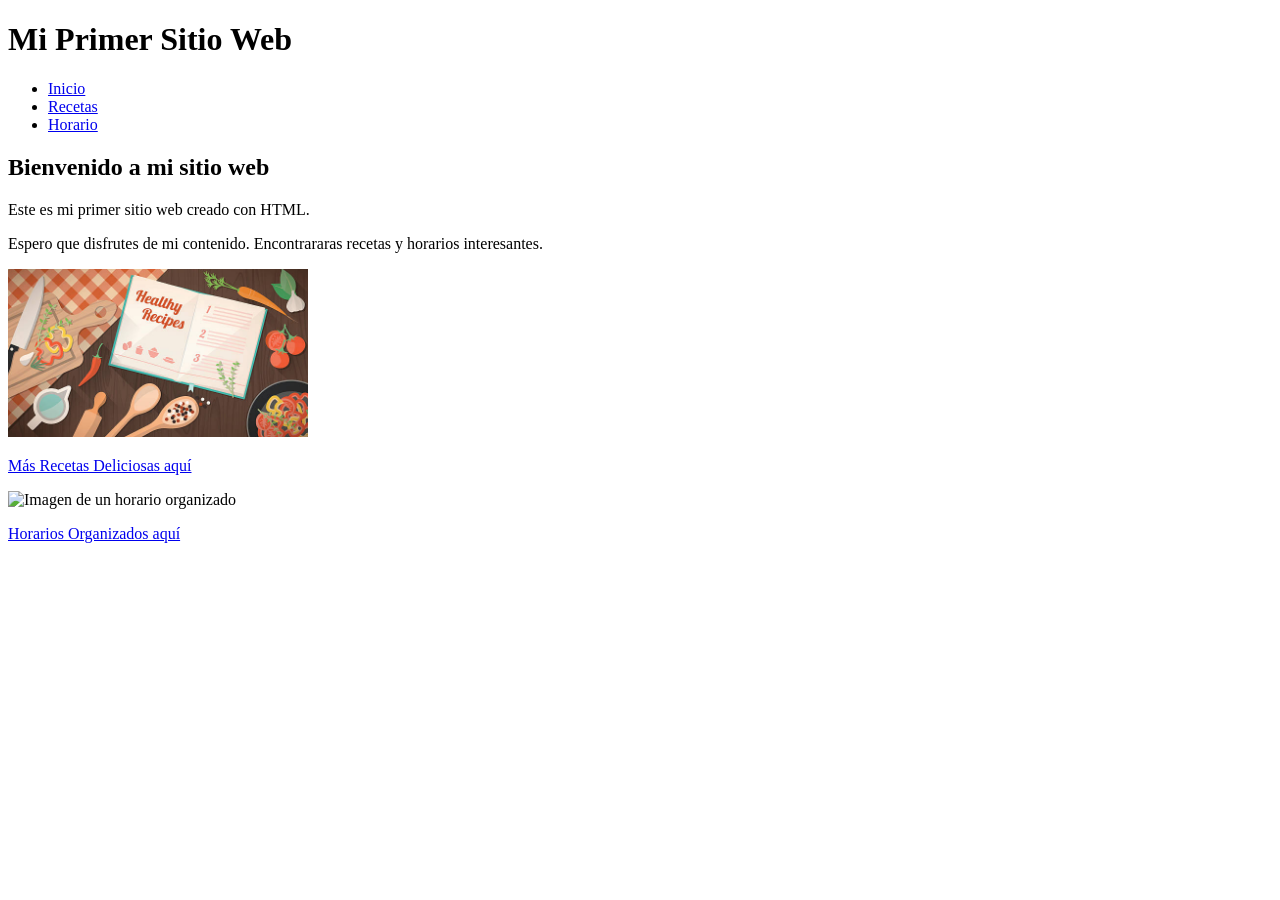
==== index.html @ 1c778e8e "Index Listo, creo" ====
<!DOCTYPE html>
<html lang="en">

<head>
    <meta charset="UTF-8">
    <meta name="viewport" content="width=device-width, initial-scale=1.0">
    <title>TP 1 - TUP Prog. III</title>
</head>
<header>
    <h1>Mi Primer Sitio Web</h1>
    <ul>
        <li><a href="index.html">Inicio</a></li>
        <li><a href="recetas.html">Recetas</a></li>
        <li><a href="horario.html">Horario</a></li>
    </ul>
</header>

<body>
    <h2>Bienvenido a mi sitio web</h2>
    <p>Este es mi primer sitio web creado con HTML.</p>
    <p>Espero que disfrutes de mi contenido. Encontrararas recetas y horarios interesantes.</p>

    <img src="image.jpg" alt="Imagen de una receta deliciosa" width="300">
    <p><a href="recetas.html">Más Recetas Deliciosas aquí</a></p>
    <img src="https://st4.depositphotos.com/6375316/22061/v/450/depositphotos_220614182-stock-illustration-calendar-clock-icon-calendar-icon.jpg"
        alt="Imagen de un horario organizado" width="300">
    <p><a href="horario.html">Horarios Organizados aquí</a></p>

</html>
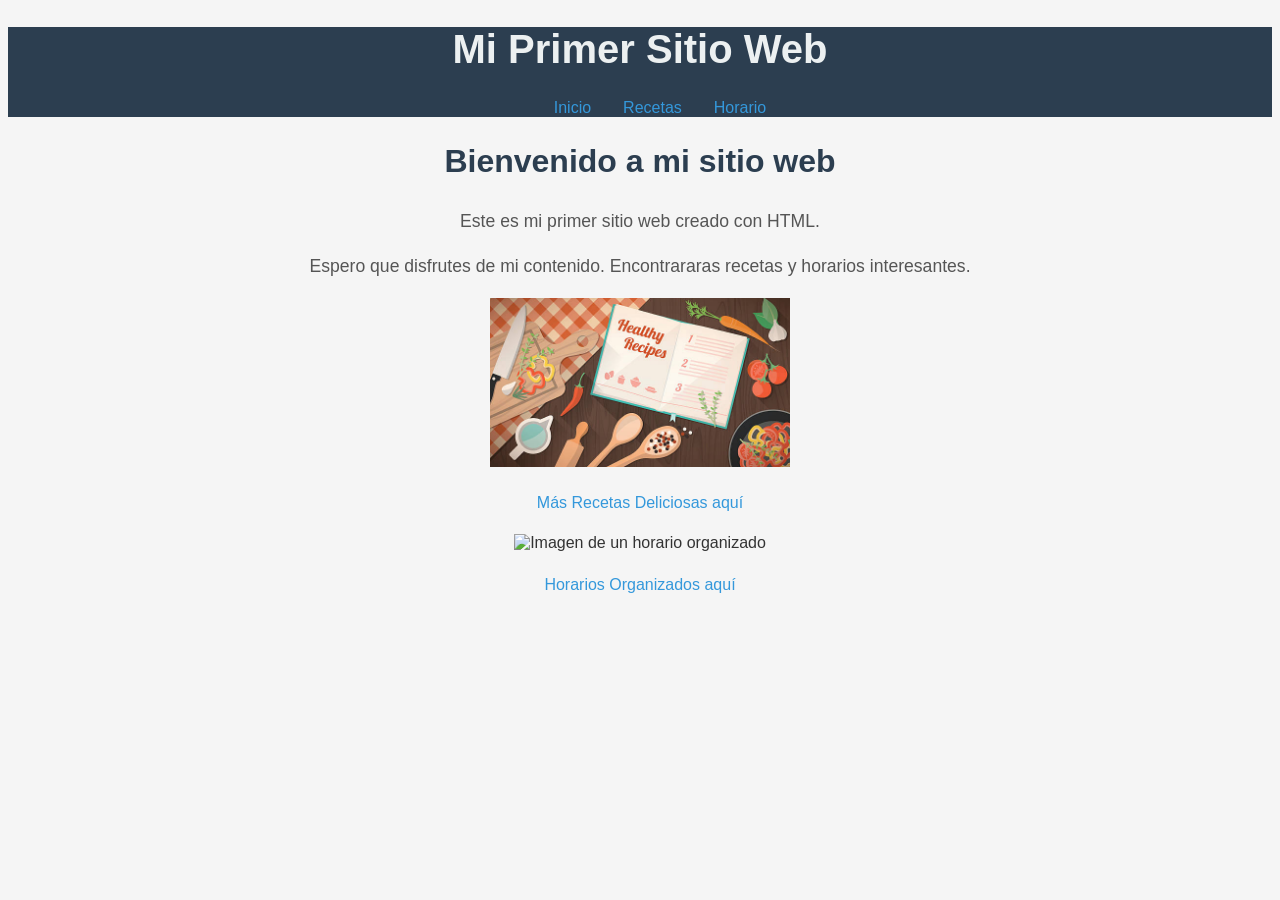
==== commit 02d88e6b: "Receta lista, creo" ====
--- a/index.html
+++ b/index.html
@@ -5,6 +5,7 @@
     <meta charset="UTF-8">
     <meta name="viewport" content="width=device-width, initial-scale=1.0">
     <title>TP 1 - TUP Prog. III</title>
+    <link rel="stylesheet" href="styles.css">
 </head>
 <header>
     <h1>Mi Primer Sitio Web</h1>
--- a/styles.css
+++ b/styles.css
@@ -0,0 +1,129 @@
+/* Tipografía y colores base */
+* {
+    font-family: 'Segoe UI', Tahoma, Geneva, Verdana, sans-serif;
+}
+
+body {
+    background-color: #f5f5f5;
+    color: #333;
+    text-align: center;
+}
+
+/* Header */
+header {
+    background-color: #2c3e50;
+    color: white;
+    text-align: center;
+}
+
+header h1 {
+    font-size: 2.5rem;
+    font-weight: bold;
+    color: #ecf0f1;
+}
+
+header ul {
+    list-style: none;
+    display: flex;
+    justify-content: center;
+    gap: 2rem;
+}
+
+header a {
+    color: #3498db;
+    text-decoration: none;
+    font-size: 1.1rem;
+    font-weight: 500;
+}
+
+
+/* Body - Contenido principal */
+body h2 {
+    font-size: 2rem;
+    color: #2c3e50;
+    font-weight: bold;
+}
+
+body p {
+    font-size: 1.1rem;
+    color: #555;
+    line-height: 1.6;
+}
+
+/* Enlaces en el contenido */
+body a {
+    color: #3498db;
+    text-decoration: none;
+    font-size: 1rem;
+    font-weight: 500;
+}
+
+
+/* Imágenes */
+img {
+    opacity: 1;
+    transition: opacity 0.3s;
+}
+
+/* Contenedor de recetas */
+.recipe-container {
+    text-align: center;
+}
+
+.recipe-container h1 {
+    font-size: 2rem;
+    color: #2c3e50;
+    font-weight: bold;
+}
+
+/* Receta */
+.recipe {
+    text-align: left;
+    background-color: #fff;
+    display: inline-block;
+}
+
+.recipe h2 {
+    font-size: 1.8rem;
+    color: #e74c3c;
+    font-weight: bold;
+}
+
+.recipe h3 {
+    font-size: 1.3rem;
+    color: #2c3e50;
+    font-weight: bold;
+}
+
+/* Listas */
+.recipe ul {
+    list-style-type: disc;
+    font-size: 1.1rem;
+    color: #555;
+    line-height: 1.8;
+}
+
+.recipe ol {
+    list-style-type: decimal;
+    font-size: 1.1rem;
+    color: #555;
+    line-height: 1.8;
+}
+
+.recipe ul li,
+.recipe ol li {
+    color: #555;
+}
+
+/* Enlaces */
+.recipe a {
+    color: #3498db;
+    text-decoration: none;
+    font-size: 1rem;
+    font-weight: 500;
+}
+
+.recipe a:hover {
+    color: #e74c3c;
+    text-decoration: underline;
+}
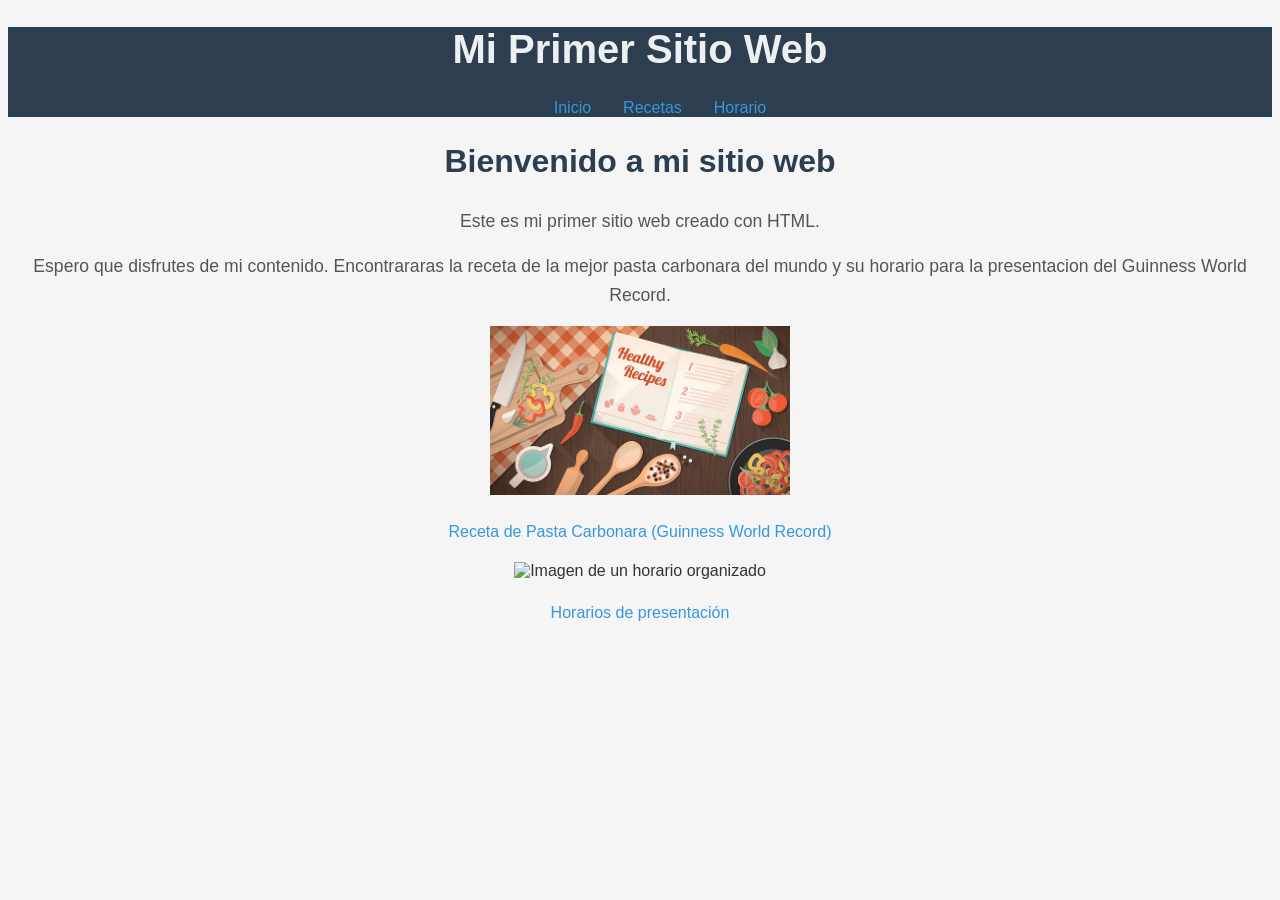
==== commit ddb7bcd9: "Pagina Terminada, creo" ====
--- a/index.html
+++ b/index.html
@@ -19,12 +19,13 @@
 <body>
     <h2>Bienvenido a mi sitio web</h2>
     <p>Este es mi primer sitio web creado con HTML.</p>
-    <p>Espero que disfrutes de mi contenido. Encontrararas recetas y horarios interesantes.</p>
+    <p>Espero que disfrutes de mi contenido. Encontrararas la receta de la mejor pasta carbonara del mundo y su horario
+        para la presentacion del Guinness World Record.</p>
 
     <img src="image.jpg" alt="Imagen de una receta deliciosa" width="300">
-    <p><a href="recetas.html">Más Recetas Deliciosas aquí</a></p>
+    <p><a href="recetas.html">Receta de Pasta Carbonara (Guinness World Record)</a></p>
     <img src="https://st4.depositphotos.com/6375316/22061/v/450/depositphotos_220614182-stock-illustration-calendar-clock-icon-calendar-icon.jpg"
         alt="Imagen de un horario organizado" width="300">
-    <p><a href="horario.html">Horarios Organizados aquí</a></p>
+    <p><a href="horario.html">Horarios de presentación</a></p>
 
 </html>
--- a/styles.css
+++ b/styles.css
@@ -1,4 +1,4 @@
-/* Tipografía y colores base */
+/* Inicio */
 * {
     font-family: 'Segoe UI', Tahoma, Geneva, Verdana, sans-serif;
 }
@@ -58,6 +58,7 @@
     font-weight: 500;
 }
 
+/* CSS de Pagina de Recetas */
 
 /* Imágenes */
 img {
@@ -66,64 +67,118 @@
 }
 
 /* Contenedor de recetas */
-.recipe-container {
+.recetas {
     text-align: center;
 }
 
-.recipe-container h1 {
+.recetas h1 {
     font-size: 2rem;
     color: #2c3e50;
     font-weight: bold;
 }
 
 /* Receta */
-.recipe {
+.PC {
     text-align: left;
     background-color: #fff;
     display: inline-block;
 }
 
-.recipe h2 {
+.PC h2 {
     font-size: 1.8rem;
     color: #e74c3c;
     font-weight: bold;
 }
 
-.recipe h3 {
+.PC h3 {
     font-size: 1.3rem;
     color: #2c3e50;
     font-weight: bold;
 }
 
 /* Listas */
-.recipe ul {
+.PC ul {
     list-style-type: disc;
     font-size: 1.1rem;
     color: #555;
     line-height: 1.8;
 }
 
-.recipe ol {
+.PC ol {
     list-style-type: decimal;
     font-size: 1.1rem;
     color: #555;
     line-height: 1.8;
 }
 
-.recipe ul li,
-.recipe ol li {
+.PC ul li,
+.PC ol li {
     color: #555;
 }
 
 /* Enlaces */
-.recipe a {
+.PC a {
     color: #3498db;
     text-decoration: none;
     font-size: 1rem;
     font-weight: 500;
 }
 
-.recipe a:hover {
-    color: #e74c3c;
-    text-decoration: underline;
-}+/* CSS de Pagina de Horarios */
+/* Contenedor de horarios */
+.horarios {
+    text-align: center;
+}
+
+.horarios h1 {
+    font-size: 2rem;
+    color: #2c3e50;
+    font-weight: bold;
+}
+
+/* Tabla */
+.tabla-horarios {
+    text-align: center;
+    display: inline-block;
+    border-collapse: collapse;
+    background-color: #fff;
+}
+
+.tabla-horarios thead {
+    background-color: #3498db;
+    color: white;
+}
+
+.tabla-horarios th {
+    font-size: 1.1rem;
+    font-weight: bold;
+    color: white;
+}
+
+.tabla-horarios th,
+.tabla-horarios td {
+    font-size: 1rem;
+    color: #555;
+    border: 2px solid #bdc3c7;
+}
+
+.tabla-horarios tbody tr:nth-child(odd) {
+    background-color: #ecf0f1;
+}
+
+.tabla-horarios tbody tr:nth-child(even) {
+    background-color: #fff;
+}
+
+.tabla-horarios tbody tr:hover {
+    background-color: #d5dbdb;
+}
+
+/* Enlaces */
+.horarios a {
+    color: #3498db;
+    text-decoration: none;
+    font-size: 1rem;
+    font-weight: 500;
+}
+
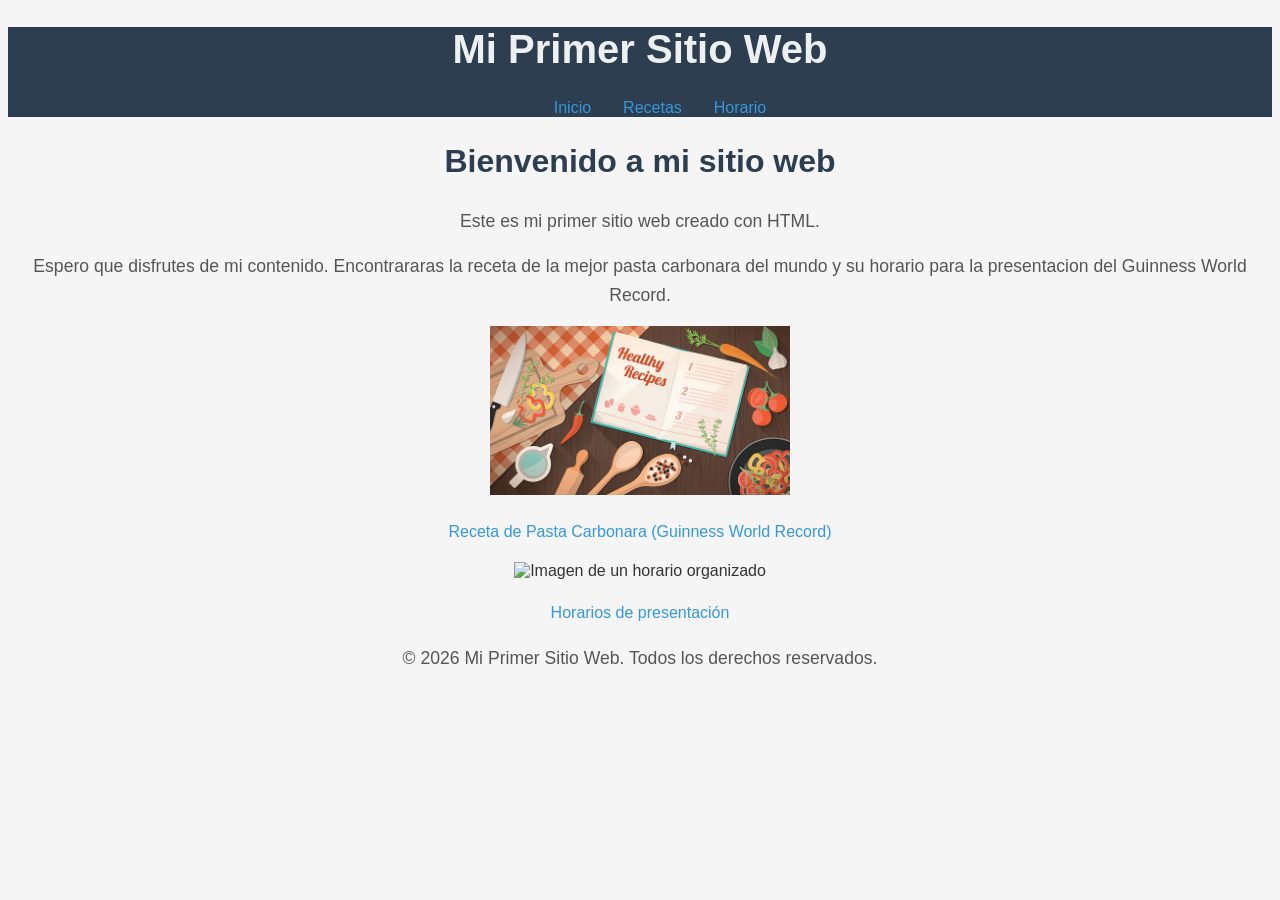
==== commit d6cbe10c: "Footer agg, pero listo" ====
--- a/index.html
+++ b/index.html
@@ -27,5 +27,8 @@
     <img src="https://st4.depositphotos.com/6375316/22061/v/450/depositphotos_220614182-stock-illustration-calendar-clock-icon-calendar-icon.jpg"
         alt="Imagen de un horario organizado" width="300">
     <p><a href="horario.html">Horarios de presentación</a></p>
-
+</body>
+<footer>
+    <p>&copy; 2026 Mi Primer Sitio Web. Todos los derechos reservados.</p>
+</footer>
 </html>
